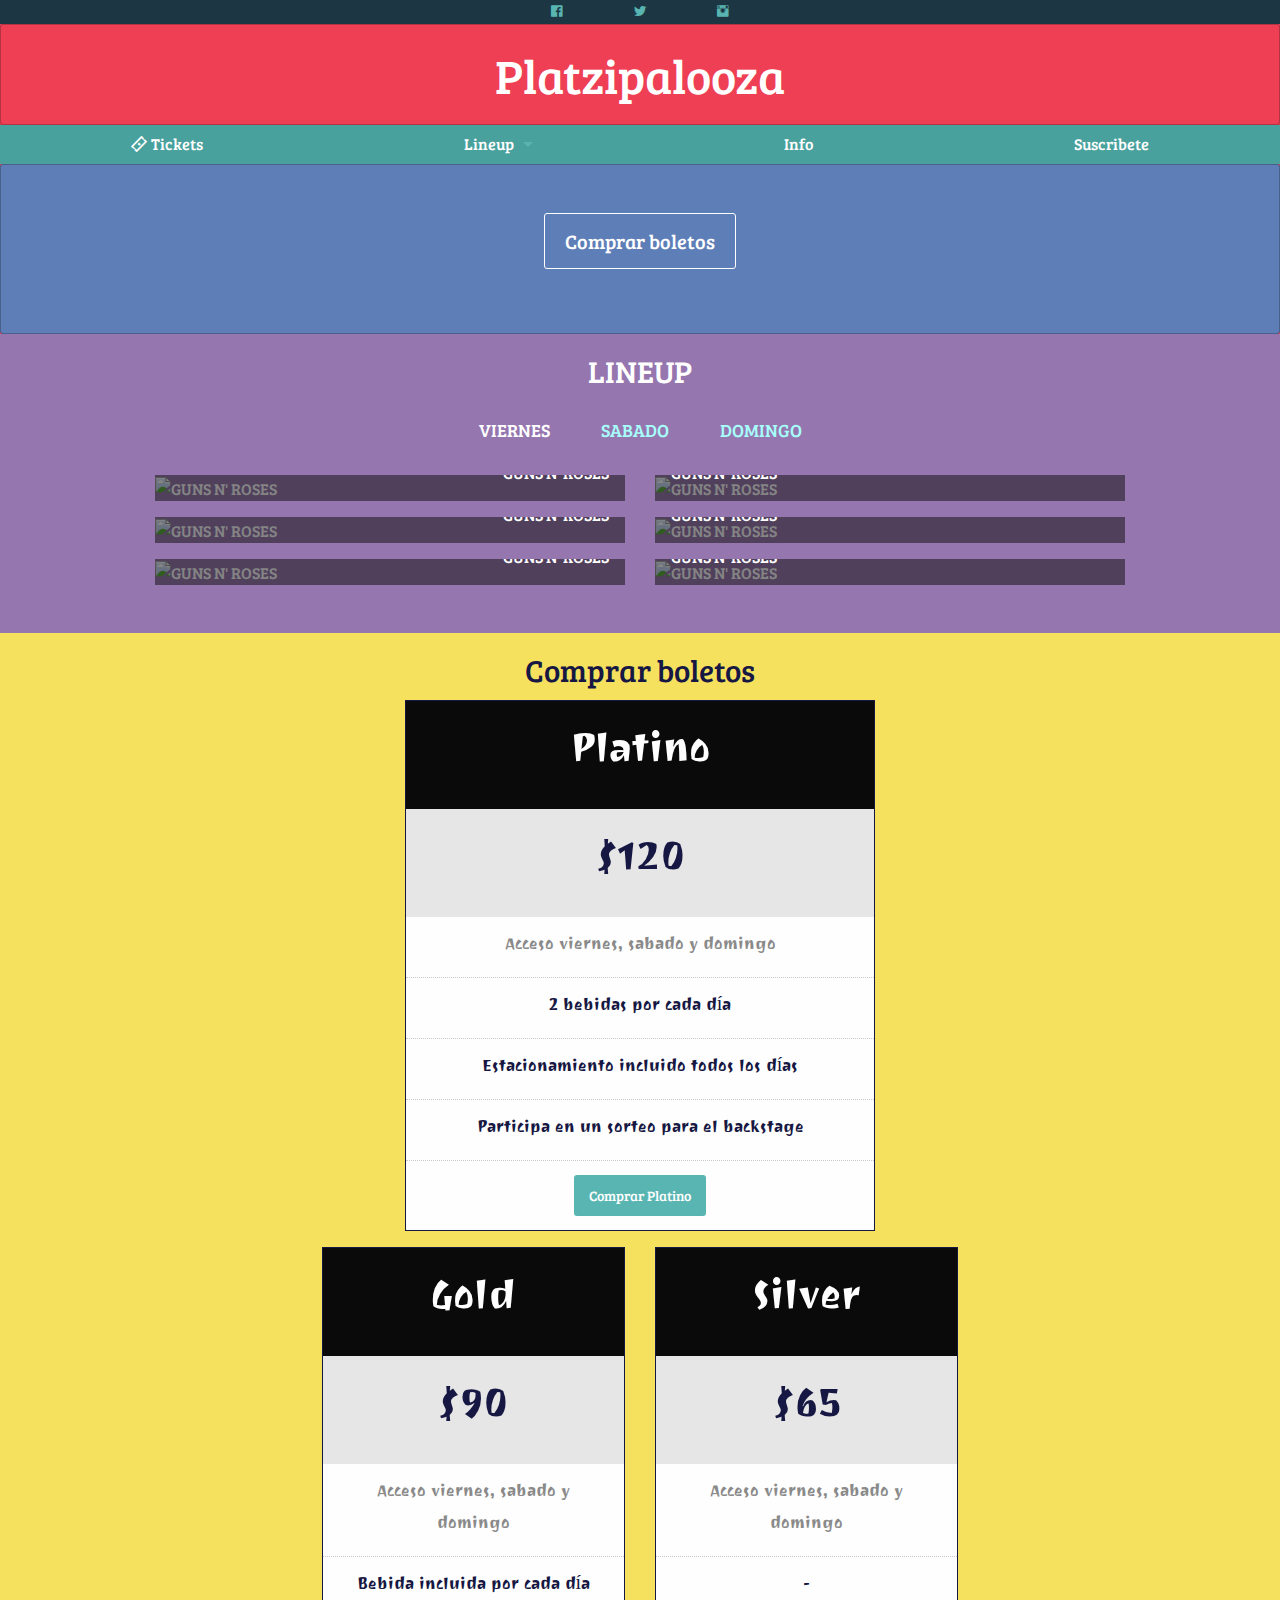
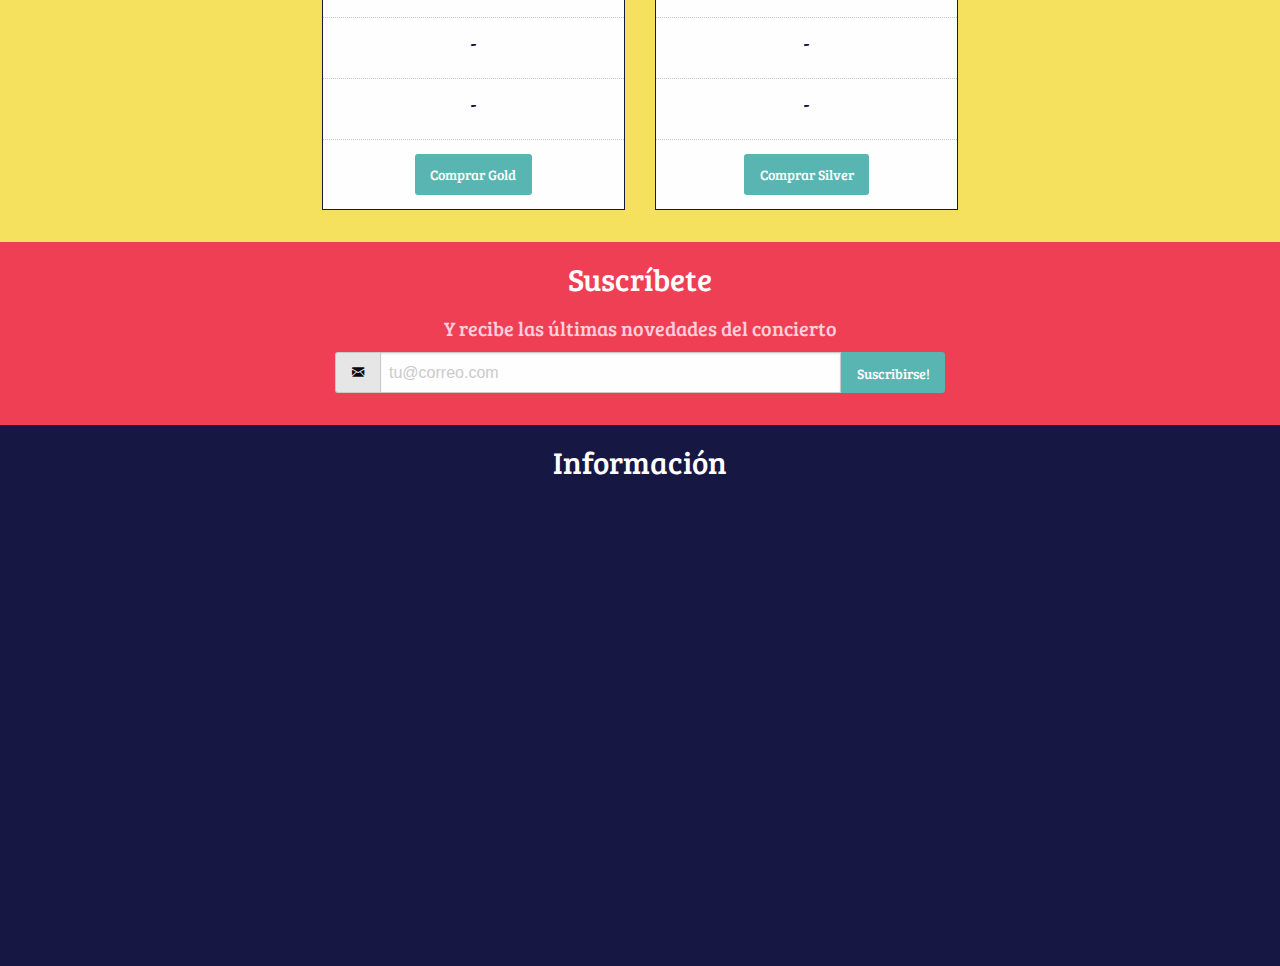
==== index.html @ f7f8ed26 "suscription form" ====
<!doctype html>
<html class="no-js" lang="en" dir="ltr">
  <head>
    <meta charset="utf-8">
    <meta http-equiv="x-ua-compatible" content="ie=edge">
    <meta name="viewport" content="width=device-width, initial-scale=1.0">
    <title>Foundation for Sites</title>
    <link rel="stylesheet" href="icons/foundation-icons.css">
    <link rel="stylesheet" href="css/foundation-flex.css">
    <link rel="stylesheet" href="css/pricing-table.css">
    <link href="https://fonts.googleapis.com/css?family=Bree+Serif|Ravi+Prakash" rel="stylesheet">
    <link rel="stylesheet" href="css/app.css">
  </head>
  <body>

    <!-- Social -->

    <section id="social-container">
      <div class="row align-center text-center">
        <div class="column small-1">
          <a href="#" target="_blank">
            <i class="fi-social-facebook"></i>
          </a>
        </div>
        <div class="column small-1">
          <a href="#" target="_blank">
            <i class="fi-social-twitter"></i>
          </a>
        </div>
        <div class="column small-1">
          <a href="#" target="_blank">
            <i class="fi-social-instagram"></i>
          </a>
        </div>
      </div>
    </section>

    <!-- /Social -->

    <!-- Logo -->
    <section id="logo-container">
      <div class="callout text-center">
        <h1>Platzipalooza</h1>
      </div>
    </section>
    <!-- /Logo -->

    <!-- Menu -->
    <section id="menu-container">
      <ul class="menu dropdown align-spaced" data-dropdown-menu>
        <li><a href="#"><i class="fi-ticket"></i>Tickets</a></li>
        <li>
          <a href="#">Lineup</a>
          <ul id="submenu-container" class="menu">
            <li><a href="#"></i>Viernes</a></li>
            <li><a href="#"></i>Sabado</a></li>
            <li><a href="#"></i>Domingo</a></li>
          </ul>
        </li>
        <li><a href="#">Info</a></li>
        <li><a href="#">Suscribete</a></li>
      </ul>
    </section>
    <!-- /Menu -->

    <!-- Tickets -->
    <section id="tickets-action">
      <div class="callout large text-center">
        <a href="#">
          <button class="hollow button large">
            Comprar boletos
          </button>
        </a>
      </div>
    </section>
    <!-- /Tickets -->

    <!-- Lineup -->
    <section id="lineup-container">
      <h3 class="text-center">Lineup</h3>
      <ul id="lineup-tabs" class="tabs text-center" data-tabs>
        <li class="tabs-title is-active">
          <a href="#panelViernes">Viernes</a>
        </li>
        <li class="tabs-title">
          <a href="#panelSabado">Sabado</a>
        </li>
        <li class="tabs-title">
          <a href="#panelDomingo">Domingo</a>
        </li>
      </ul>
      <div class="tabs-content" data-tabs-content="lineup-tabs">
        <div class="tabs-panel is-active" id="panelViernes">
          <div class="row">
            <div class="small-12 medium-6 column">
              <div class="orbit-container">
                <div class="orbit-slide">
                  <img class="orbit-image" src="http://cdn.ciudad.com.ar/sites/default/files/styles/ciu_nota_slider_contenido_hd/public/nota/2015/12/29/guns_roses.jpg" alt="Guns n' Roses"></img>
                  <figcaption class="orbit-caption">Guns n' Roses</figcaption>
                </div>
              </div>
            </div>

            <div class="small-12 medium-6 column">
              <div class="orbit-container">
                <div class="orbit-slide">
                  <img class="orbit-image" src="http://cdn.ciudad.com.ar/sites/default/files/styles/ciu_nota_slider_contenido_hd/public/nota/2015/12/29/guns_roses.jpg" alt="Guns n' Roses"></img>
                  <figcaption class="orbit-caption">Guns n' Roses</figcaption>
                </div>
              </div>
            </div>

            <div class="small-12 medium-6 column">
              <div class="orbit-container">
                <div class="orbit-slide">
                  <img class="orbit-image" src="http://cdn.ciudad.com.ar/sites/default/files/styles/ciu_nota_slider_contenido_hd/public/nota/2015/12/29/guns_roses.jpg" alt="Guns n' Roses"></img>
                  <figcaption class="orbit-caption">Guns n' Roses</figcaption>
                </div>
              </div>
            </div>

            <div class="small-12 medium-6 column">
              <div class="orbit-container">
                <div class="orbit-slide">
                  <img class="orbit-image" src="http://cdn.ciudad.com.ar/sites/default/files/styles/ciu_nota_slider_contenido_hd/public/nota/2015/12/29/guns_roses.jpg" alt="Guns n' Roses"></img>
                  <figcaption class="orbit-caption">Guns n' Roses</figcaption>
                </div>
              </div>
            </div>

            <div class="small-12 medium-6 column">
              <div class="orbit-container">
                <div class="orbit-slide">
                  <img class="orbit-image" src="http://cdn.ciudad.com.ar/sites/default/files/styles/ciu_nota_slider_contenido_hd/public/nota/2015/12/29/guns_roses.jpg" alt="Guns n' Roses"></img>
                  <figcaption class="orbit-caption">Guns n' Roses</figcaption>
                </div>
              </div>
            </div>

            <div class="small-12 medium-6 column">
              <div class="orbit-container">
                <div class="orbit-slide">
                  <img class="orbit-image" src="http://cdn.ciudad.com.ar/sites/default/files/styles/ciu_nota_slider_contenido_hd/public/nota/2015/12/29/guns_roses.jpg" alt="Guns n' Roses"></img>
                  <figcaption class="orbit-caption">Guns n' Roses</figcaption>
                </div>
              </div>
            </div>
          </div>
        </div>
        <div class="tabs-panel" id="panelSabado">
          <div class="row">
            <div class="small-12 medium-6 column">
              <div class="orbit-container">
                <div class="orbit-slide">
                  <img class="orbit-image" src="http://www.abc.es/media/cultura/2016/08/15/elvis-presley_xoptimizadax-km0G--620x349@abc.jpg" alt="The King"></img>
                  <figcaption class="orbit-caption">The King</figcaption>
                </div>
              </div>
            </div>

            <div class="small-12 medium-6 column">
              <div class="orbit-container">
                <div class="orbit-slide">
                  <img class="orbit-image" src="http://www.abc.es/media/cultura/2016/08/15/elvis-presley_xoptimizadax-km0G--620x349@abc.jpg" alt="The King"></img>
                  <figcaption class="orbit-caption">The King</figcaption>
                </div>
              </div>
            </div>

            <div class="small-12 medium-6 column">
              <div class="orbit-container">
                <div class="orbit-slide">
                  <img class="orbit-image" src="http://www.abc.es/media/cultura/2016/08/15/elvis-presley_xoptimizadax-km0G--620x349@abc.jpg" alt="The King"></img>
                  <figcaption class="orbit-caption">The King</figcaption>
                </div>
              </div>
            </div>

            <div class="small-12 medium-6 column">
              <div class="orbit-container">
                <div class="orbit-slide">
                  <img class="orbit-image" src="http://www.abc.es/media/cultura/2016/08/15/elvis-presley_xoptimizadax-km0G--620x349@abc.jpg" alt="The King"></img>
                  <figcaption class="orbit-caption">The King</figcaption>
                </div>
              </div>
            </div>

            <div class="small-12 medium-6 column">
              <div class="orbit-container">
                <div class="orbit-slide">
                  <img class="orbit-image" src="http://www.abc.es/media/cultura/2016/08/15/elvis-presley_xoptimizadax-km0G--620x349@abc.jpg" alt="The King"></img>
                  <figcaption class="orbit-caption">The King</figcaption>
                </div>
              </div>
            </div>

            <div class="small-12 medium-6 column">
              <div class="orbit-container">
                <div class="orbit-slide">
                  <img class="orbit-image" src="http://www.abc.es/media/cultura/2016/08/15/elvis-presley_xoptimizadax-km0G--620x349@abc.jpg" alt="The King"></img>
                  <figcaption class="orbit-caption">The King</figcaption>
                </div>
              </div>
            </div>
          </div>
        </div>
        <div class="tabs-panel" id="panelDomingo">
          <div class="row">
            <div class="small-12 medium-6 column">
              <div class="orbit-container">
                <div class="orbit-slide">
                  <img class="orbit-image" src="https://images.genius.com/5c8d17623e70864ae52816935bef8e75.592x383x1.jpg" alt="Imagine Dragons"></img>
                  <figcaption class="orbit-caption">Imagine Dragons</figcaption>
                </div>
              </div>
            </div>

            <div class="small-12 medium-6 column">
              <div class="orbit-container">
                <div class="orbit-slide">
                  <img class="orbit-image" src="https://images.genius.com/5c8d17623e70864ae52816935bef8e75.592x383x1.jpg" alt="Imagine Dragons"></img>
                  <figcaption class="orbit-caption">Imagine Dragons</figcaption>
                </div>
              </div>
            </div>

            <div class="small-12 medium-6 column">
              <div class="orbit-container">
                <div class="orbit-slide">
                  <img class="orbit-image" src="https://images.genius.com/5c8d17623e70864ae52816935bef8e75.592x383x1.jpg" alt="Imagine Dragons"></img>
                  <figcaption class="orbit-caption">Imagine Dragons</figcaption>
                </div>
              </div>
            </div>

            <div class="small-12 medium-6 column">
              <div class="orbit-container">
                <div class="orbit-slide">
                  <img class="orbit-image" src="https://images.genius.com/5c8d17623e70864ae52816935bef8e75.592x383x1.jpg" alt="Imagine Dragons"></img>
                  <figcaption class="orbit-caption">Imagine Dragons</figcaption>
                </div>
              </div>
            </div>

            <div class="small-12 medium-6 column">
              <div class="orbit-container">
                <div class="orbit-slide">
                  <img class="orbit-image" src="https://images.genius.com/5c8d17623e70864ae52816935bef8e75.592x383x1.jpg" alt="Imagine Dragons"></img>
                  <figcaption class="orbit-caption">Imagine Dragons</figcaption>
                </div>
              </div>
            </div>

            <div class="small-12 medium-6 column">
              <div class="orbit-container">
                <div class="orbit-slide">
                  <img class="orbit-image" src="https://images.genius.com/5c8d17623e70864ae52816935bef8e75.592x383x1.jpg" alt="Imagine Dragons"></img>
                  <figcaption class="orbit-caption">Imagine Dragons</figcaption>
                </div>
              </div>
            </div>
          </div>
        </div>
      </div>
    </section>
    <!-- /Lineup -->

    <!-- Compra de boletos -->
    <section id="tickets-container">
      <h3 class="text-center">Comprar boletos</h3>
      <div class="row" data-equalizer data-equalize-on="small">
        <div class="column small-10 small-offset-1 medium-6 medium-offset-3">
          <ul class="pricing-table no-bullet text-center">
            <li class="title">Platino</li>
            <li class="price">$120</li>
            <li class="description">Acceso viernes, sabado y domingo</li>
            <li>2 bebidas por cada día</li>
            <li>Estacionamiento incluido todos los días</li>
            <li>Participa en un sorteo para el backstage</li>
            <li><a class="button" href="#">Comprar Platino</a></li>
          </ul>
        </div>

        <div class="column small-6 medium-4 medium-offset-2">
          <ul class="pricing-table no-bullet text-center">
            <li class="title">Gold</li>
            <li class="price">$90</li>
            <li class="description">Acceso viernes, sabado y domingo</li>
            <li data-equalizer-watch>Bebida incluida por cada día</li>
            <li>-</li>
            <li>-</li>
            <li><a class="button" href="#">Comprar Gold</a></li>
          </ul>
        </div>

        <div class="column small-6 medium-4">
          <ul class="pricing-table no-bullet text-center">
            <li class="title">Silver</li>
            <li class="price">$65</li>
            <li class="description">Acceso viernes, sabado y domingo</li>
            <li data-equalizer-watch>-</li>
            <li>-</li>
            <li>-</li>
            <li><a class="button" href="#">Comprar Silver</a></li>
          </ul>
        </div>

      </div>
    </section>
    <!-- /Compra de boletos -->

    <!-- Suscripcion -->
    <div id="suscribete-container">
        <h3 class="text-center">Suscríbete</h3>
        <h4 class="text-center"><small>Y recibe las últimas novedades del concierto</small></h4>
        <form action="" method="">
          <div class="row columns small-12 medium-6">
            <div class="input-group">
              <span class="input-group-label"><i class="fi-mail"></i></span>
              <input type="email" name="email" class="input-group-field" placeholder="tu@correo.com"/>
              <div class="input-group-button">
                <input type="submit" class="button" value="Suscribirse!">
              </div> 
            </div>
          </div>
        </form>
    </div>
    <!-- /Suscripcion -->

    <!-- Info -->
    <div id="info-container">
      <h3 class="text-center">Información</h3>
      <div class="info-map" data-interchange="[assets/map-small.html, small],[assets/map.html, medium]">
      </div>
    </div>
    <!--/Info -->

    <script src="js/vendor/jquery.js"></script>
    <script src="js/vendor/what-input.js"></script>
    <script src="js/vendor/foundation.js"></script>
    <script src="js/app.js"></script>
  </body>
</html>
---- css/pricing-table.css ----
.pricing-table {
  background-color: #fefefe;
  border: solid 1px #cacaca;
  width: 100%;
  text-align: center;
  list-style-type: none;
}

.pricing-table li {
  border-bottom: dotted 1px #cacaca;
  padding: 0.875rem 1.125rem;
}

.pricing-table li:last-child {
  border-bottom: 0;
}

.pricing-table .title {
  background-color: #0a0a0a;
  color: #fefefe;
  border-bottom: 0;
}

.pricing-table .price {
  background-color: #e6e6e6;
  font-size: 2rem;
  border-bottom: 0;
}

.pricing-table .description {
  color: #8a8a8a;
  font-size: 80%;
}

.pricing-table :last-child {
  margin-bottom: 0;
}
---- css/app.css ----
body {
  background-color: #ee3f54;
}

h1, h2, h3, h4, h5, h6, button, input[type="submit"] {
  font-family: 'Bree Serif', serif;
}

#social-container {
  background-color: #1c3643;
}

#logo-container .callout {
  background-color: #ee3f54;
  color: white;
  margin-bottom: 0;
}

#menu-container {
  background-color: #48a19d;
}
 
#menu-container li a {
  color: white;
  font-family: 'Bree Serif', serif;
}

#submenu-container {
  border: 0;
}

#menu-container li a:hover,
#submenu-container li a:hover {
  color: #f6e15f;
}

#submenu-container li a {
    background-color: #48a19d;
    color: white;
}

#tickets-action .callout {
  background-color: #5e7eb7;
  color: white;
  margin: 0;
}

#tickets-action .callout button {
  color: white;
  border: 1px solid white;
}

#lineup-container {
  padding: 1em 0;
}

#lineup-container,
#lineup-container .tabs-panel,
#lineup-container .tabs,
#lineup-container .tabs .tabs-title,
#lineup-container .tabs .tabs-title.is-active a {
  background-color: #9676af;
  color: white;
  border: 0;
  text-transform: uppercase;
  font-family: 'Bree Serif', serif;
}

.tabs-content {
  border: 0;
}

#lineup-container .tabs .tabs-title a {
  font-size:  18px;
  color: #a7fffb;

}

#lineup-container .tabs .tabs-title a:hover {
  color: white;
  background-color: #9676af;
}

/* hack to center ul in foundation */
.tabs-title {
  display: inline-block;
  float: none;
}

#lineup-container .orbit-container {
  margin-bottom: 1em;
}

/* impair text align effect */
#lineup-container .column:nth-child(odd) figcaption {
  text-align: right;
}

#tickets-container {
  padding: 1em 0;
  background-color: #f6e15f;
  color: #161742;
}

.pricing-table {
  border: 1px solid #161742;
  font-family: 'Ravi Prakash', cursive;
}

.pricing-table li,
.pricing-table li.description {
  font-size: 20px;
}

.pricing-table li.title,
.pricing-table li.price {
  font-size: 50px;
}

.pricing-table a.button {
    font-family: 'Bree Serif', serif;
}

#info-container {
  background-color: #161742;
  color: white;
  padding: 1em 0;
}

#info-container .info-map iframe {
  width: 100%;
}

#suscribete-container {
  background-color: #ee3f54;
  color: white;
  padding: 1em 0;
}

#suscribete-container h4 small {
  color: #ffcddc;
}
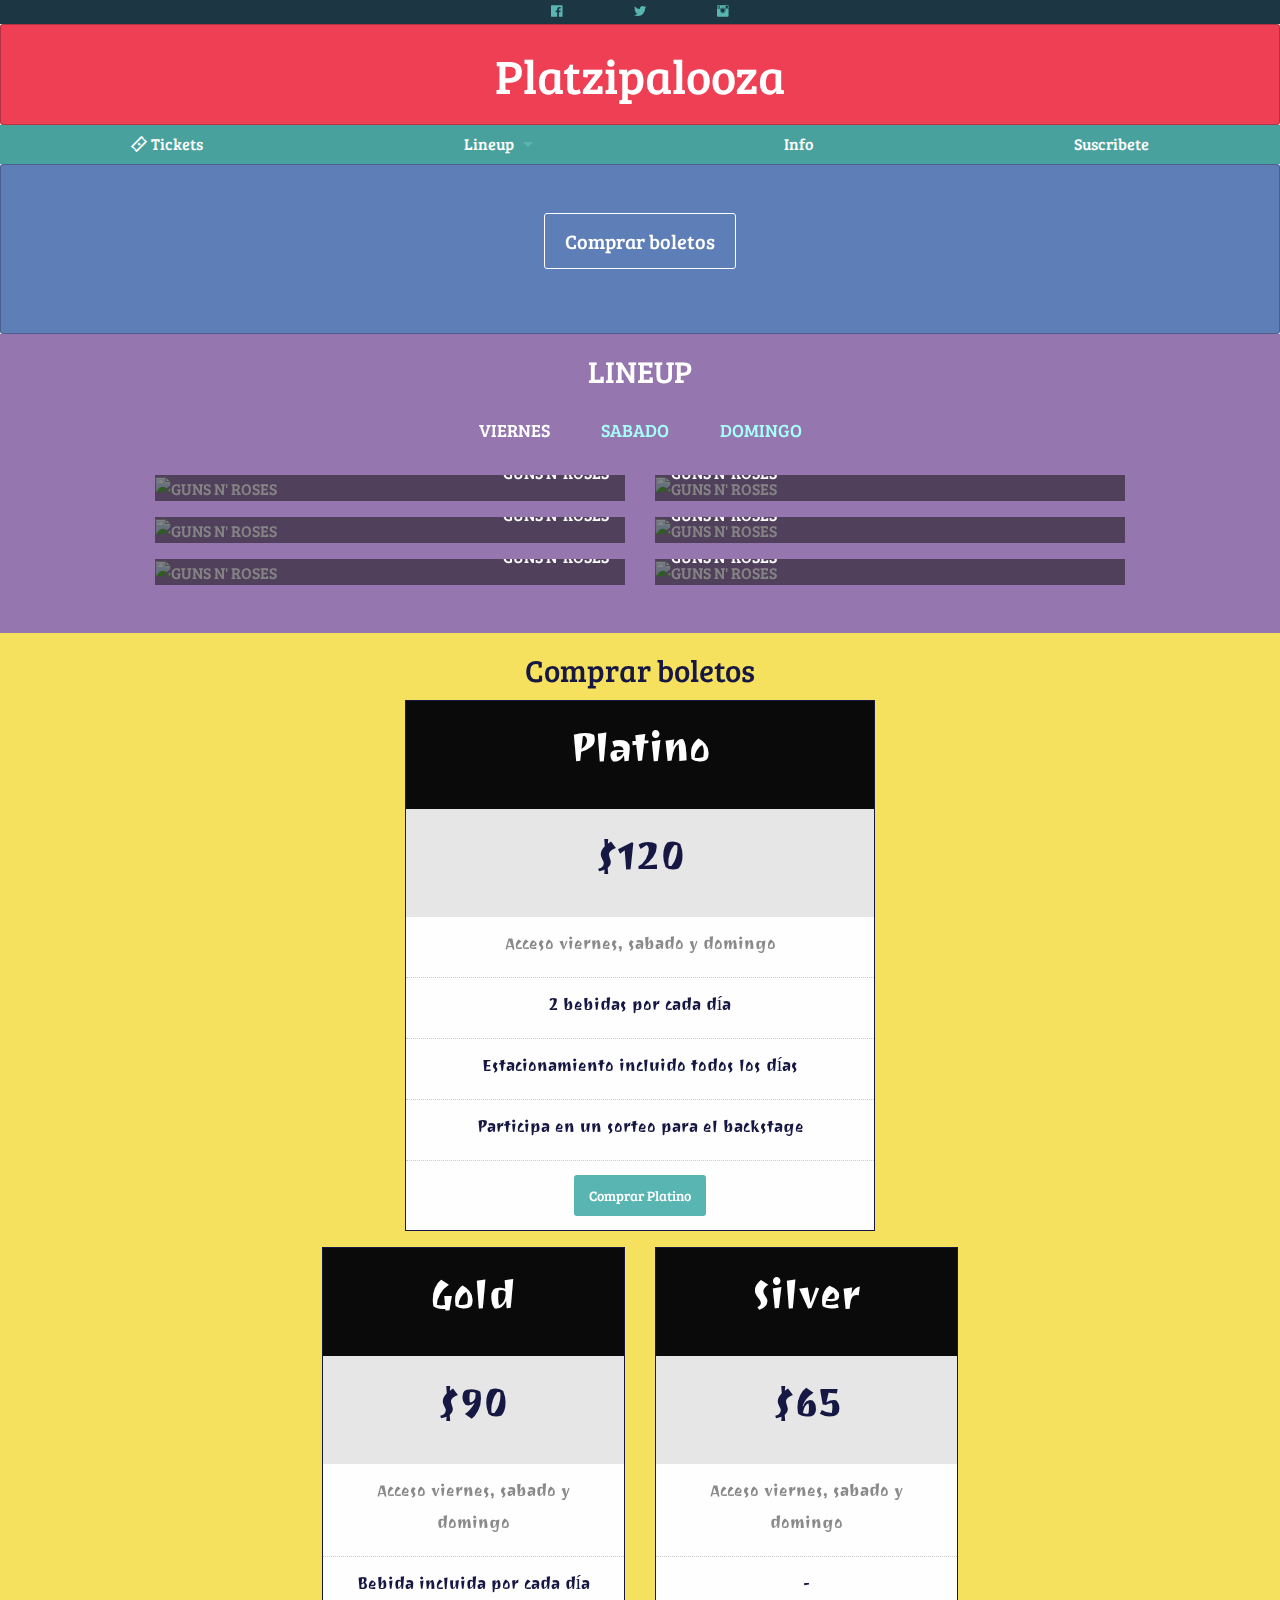
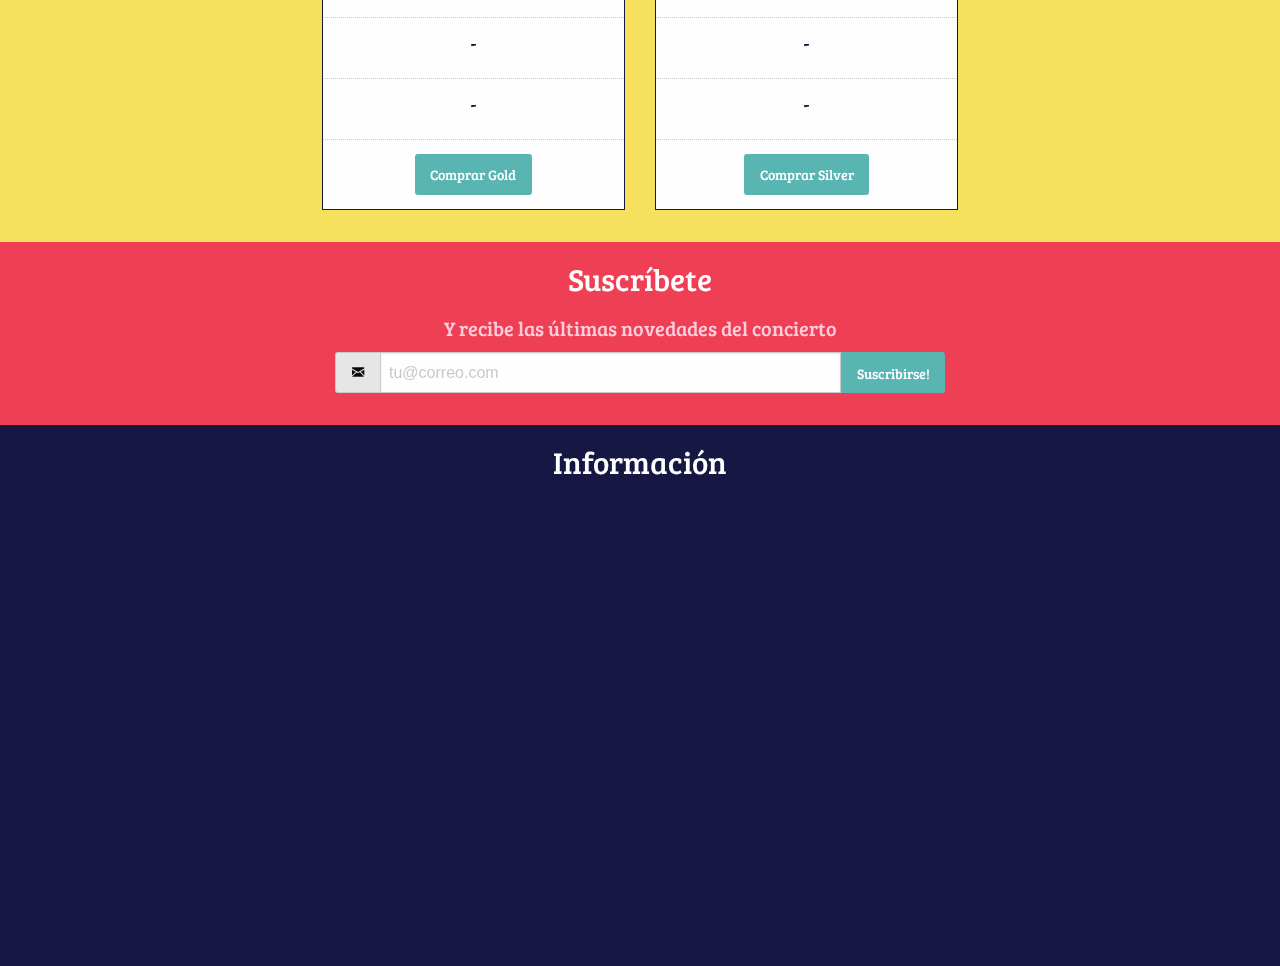
==== commit 8b33fa19: "offCanvas menu for movil first" ====
--- a/index.html
+++ b/index.html
@@ -13,327 +13,363 @@
   </head>
   <body>
 
-    <!-- Social -->
-
-    <section id="social-container">
-      <div class="row align-center text-center">
-        <div class="column small-1">
-          <a href="#" target="_blank">
-            <i class="fi-social-facebook"></i>
-          </a>
+    <div class="of-canvas-wrapper">
+      <div class="off-canvas-wrapper-inner" data-off-canvas-wrapper>
+        <div id="offCanvas" class="off-canvas position-left" data-off-canvas>
+          <nav data-magellan>
+            <ul class="vertical menu">
+              <li><a href="#tickets-container"><i class="fi-ticket"></i>Tickets</a></li>
+              <li>
+                <a href="#lineup-container">Lineup</a>
+                <!--<ul id="submenu-container" class="menu">
+                  <li><a data-toggle-dia="panelViernes" href="#lineup-container"></i>Viernes</a></li>
+                  <li><a data-toggle-dia="panelSabado" href="#lineup-container"></i>Sabado</a></li>
+                  <li><a data-toggle-dia="panelDomingo" href="#lineup-container"></i>Domingo</a></li>
+                </ul>-->
+              </li>
+              <li><a href="#info-container">Info</a></li>
+              <li><a href="#suscribete-container">Suscribete</a></li>
+            </ul>
+          </nav>
         </div>
-        <div class="column small-1">
-          <a href="#" target="_blank">
-            <i class="fi-social-twitter"></i>
-          </a>
+
+        <div class="off-canvas-content" data-off-canvas-content>
+          <!-- Social -->
+
+          <section id="social-container">
+            <div class="row align-center text-center">
+              <div class="column small-1">
+                <a href="#" target="_blank">
+                  <i class="fi-social-facebook"></i>
+                </a>
+              </div>
+              <div class="column small-1">
+                <a href="#" target="_blank">
+                  <i class="fi-social-twitter"></i>
+                </a>
+              </div>
+              <div class="column small-1">
+                <a href="#" target="_blank">
+                  <i class="fi-social-instagram"></i>
+                </a>
+              </div>
+            </div>
+          </section>
+
+          <!-- /Social -->
+
+          <!-- Logo -->
+          <section id="logo-container">
+            <div class="callout text-center">
+              <h1>Platzipalooza</h1>
+            </div>
+          </section>
+          <!-- /Logo -->
+
+          <!-- Menu -->
+          <section id="scrollSticky" data-sticky-container>
+            <div class="data-sticky" data-sticky id="sticky" data-options="marginTop:0;" data-sticky-on="small" data-top-anchor="scrollSticky">
+              <nav id="menu-container" data-magellan>
+                <ul class="menu align-spaced show-for-small-only">
+                  <li><a href="#" data-toggle="offCanvas">Menu</a></li>
+                </ul>
+                <ul class="menu dropdown align-spaced show-for-medium" data-dropdown-menu>
+                  <li><a href="#tickets-container"><i class="fi-ticket"></i>Tickets</a></li>
+                  <li>
+                    <a href="#lineup-container">Lineup</a>
+                    <ul id="submenu-container" class="menu">
+                      <li><a data-toggle-dia="panelViernes" href="#lineup-container"></i>Viernes</a></li>
+                      <li><a data-toggle-dia="panelSabado" href="#lineup-container"></i>Sabado</a></li>
+                      <li><a data-toggle-dia="panelDomingo" href="#lineup-container"></i>Domingo</a></li>
+                    </ul>
+                  </li>
+                  <li><a href="#info-container">Info</a></li>
+                  <li><a href="#suscribete-container">Suscribete</a></li>
+                </ul>
+              </nav>
+            </div>
+          </section>
+          <!-- /Menu -->
+
+          <!-- Tickets -->
+          <section id="tickets-action">
+            <div class="callout large text-center">
+              <a href="#">
+                <button class="hollow button large">
+                  Comprar boletos
+                </button>
+              </a>
+            </div>
+          </section>
+          <!-- /Tickets -->
+
+          <!-- Lineup -->
+          <section id="lineup-container" data-magellan-target="lineup-container">
+            <h3 class="text-center">Lineup</h3>
+            <ul id="lineup-tabs" class="tabs text-center" data-tabs>
+              <li class="tabs-title is-active">
+                <a href="#panelViernes">Viernes</a>
+              </li>
+              <li class="tabs-title">
+                <a href="#panelSabado">Sabado</a>
+              </li>
+              <li class="tabs-title">
+                <a href="#panelDomingo">Domingo</a>
+              </li>
+            </ul>
+            <div class="tabs-content" data-tabs-content="lineup-tabs">
+              <div class="tabs-panel is-active" id="panelViernes">
+                <div class="row">
+                  <div class="small-12 medium-6 column">
+                    <div class="orbit-container">
+                      <div class="orbit-slide">
+                        <img class="orbit-image" src="http://cdn.ciudad.com.ar/sites/default/files/styles/ciu_nota_slider_contenido_hd/public/nota/2015/12/29/guns_roses.jpg" alt="Guns n' Roses"></img>
+                        <figcaption class="orbit-caption">Guns n' Roses</figcaption>
+                      </div>
+                    </div>
+                  </div>
+
+                  <div class="small-12 medium-6 column">
+                    <div class="orbit-container">
+                      <div class="orbit-slide">
+                        <img class="orbit-image" src="http://cdn.ciudad.com.ar/sites/default/files/styles/ciu_nota_slider_contenido_hd/public/nota/2015/12/29/guns_roses.jpg" alt="Guns n' Roses"></img>
+                        <figcaption class="orbit-caption">Guns n' Roses</figcaption>
+                      </div>
+                    </div>
+                  </div>
+
+                  <div class="small-12 medium-6 column">
+                    <div class="orbit-container">
+                      <div class="orbit-slide">
+                        <img class="orbit-image" src="http://cdn.ciudad.com.ar/sites/default/files/styles/ciu_nota_slider_contenido_hd/public/nota/2015/12/29/guns_roses.jpg" alt="Guns n' Roses"></img>
+                        <figcaption class="orbit-caption">Guns n' Roses</figcaption>
+                      </div>
+                    </div>
+                  </div>
+
+                  <div class="small-12 medium-6 column">
+                    <div class="orbit-container">
+                      <div class="orbit-slide">
+                        <img class="orbit-image" src="http://cdn.ciudad.com.ar/sites/default/files/styles/ciu_nota_slider_contenido_hd/public/nota/2015/12/29/guns_roses.jpg" alt="Guns n' Roses"></img>
+                        <figcaption class="orbit-caption">Guns n' Roses</figcaption>
+                      </div>
+                    </div>
+                  </div>
+
+                  <div class="small-12 medium-6 column">
+                    <div class="orbit-container">
+                      <div class="orbit-slide">
+                        <img class="orbit-image" src="http://cdn.ciudad.com.ar/sites/default/files/styles/ciu_nota_slider_contenido_hd/public/nota/2015/12/29/guns_roses.jpg" alt="Guns n' Roses"></img>
+                        <figcaption class="orbit-caption">Guns n' Roses</figcaption>
+                      </div>
+                    </div>
+                  </div>
+
+                  <div class="small-12 medium-6 column">
+                    <div class="orbit-container">
+                      <div class="orbit-slide">
+                        <img class="orbit-image" src="http://cdn.ciudad.com.ar/sites/default/files/styles/ciu_nota_slider_contenido_hd/public/nota/2015/12/29/guns_roses.jpg" alt="Guns n' Roses"></img>
+                        <figcaption class="orbit-caption">Guns n' Roses</figcaption>
+                      </div>
+                    </div>
+                  </div>
+                </div>
+              </div>
+              <div class="tabs-panel" id="panelSabado">
+                <div class="row">
+                  <div class="small-12 medium-6 column">
+                    <div class="orbit-container">
+                      <div class="orbit-slide">
+                        <img class="orbit-image" src="http://www.abc.es/media/cultura/2016/08/15/elvis-presley_xoptimizadax-km0G--620x349@abc.jpg" alt="The King"></img>
+                        <figcaption class="orbit-caption">The King</figcaption>
+                      </div>
+                    </div>
+                  </div>
+
+                  <div class="small-12 medium-6 column">
+                    <div class="orbit-container">
+                      <div class="orbit-slide">
+                        <img class="orbit-image" src="http://www.abc.es/media/cultura/2016/08/15/elvis-presley_xoptimizadax-km0G--620x349@abc.jpg" alt="The King"></img>
+                        <figcaption class="orbit-caption">The King</figcaption>
+                      </div>
+                    </div>
+                  </div>
+
+                  <div class="small-12 medium-6 column">
+                    <div class="orbit-container">
+                      <div class="orbit-slide">
+                        <img class="orbit-image" src="http://www.abc.es/media/cultura/2016/08/15/elvis-presley_xoptimizadax-km0G--620x349@abc.jpg" alt="The King"></img>
+                        <figcaption class="orbit-caption">The King</figcaption>
+                      </div>
+                    </div>
+                  </div>
+
+                  <div class="small-12 medium-6 column">
+                    <div class="orbit-container">
+                      <div class="orbit-slide">
+                        <img class="orbit-image" src="http://www.abc.es/media/cultura/2016/08/15/elvis-presley_xoptimizadax-km0G--620x349@abc.jpg" alt="The King"></img>
+                        <figcaption class="orbit-caption">The King</figcaption>
+                      </div>
+                    </div>
+                  </div>
+
+                  <div class="small-12 medium-6 column">
+                    <div class="orbit-container">
+                      <div class="orbit-slide">
+                        <img class="orbit-image" src="http://www.abc.es/media/cultura/2016/08/15/elvis-presley_xoptimizadax-km0G--620x349@abc.jpg" alt="The King"></img>
+                        <figcaption class="orbit-caption">The King</figcaption>
+                      </div>
+                    </div>
+                  </div>
+
+                  <div class="small-12 medium-6 column">
+                    <div class="orbit-container">
+                      <div class="orbit-slide">
+                        <img class="orbit-image" src="http://www.abc.es/media/cultura/2016/08/15/elvis-presley_xoptimizadax-km0G--620x349@abc.jpg" alt="The King"></img>
+                        <figcaption class="orbit-caption">The King</figcaption>
+                      </div>
+                    </div>
+                  </div>
+                </div>
+              </div>
+              <div class="tabs-panel" id="panelDomingo">
+                <div class="row">
+                  <div class="small-12 medium-6 column">
+                    <div class="orbit-container">
+                      <div class="orbit-slide">
+                        <img class="orbit-image" src="https://images.genius.com/5c8d17623e70864ae52816935bef8e75.592x383x1.jpg" alt="Imagine Dragons"></img>
+                        <figcaption class="orbit-caption">Imagine Dragons</figcaption>
+                      </div>
+                    </div>
+                  </div>
+
+                  <div class="small-12 medium-6 column">
+                    <div class="orbit-container">
+                      <div class="orbit-slide">
+                        <img class="orbit-image" src="https://images.genius.com/5c8d17623e70864ae52816935bef8e75.592x383x1.jpg" alt="Imagine Dragons"></img>
+                        <figcaption class="orbit-caption">Imagine Dragons</figcaption>
+                      </div>
+                    </div>
+                  </div>
+
+                  <div class="small-12 medium-6 column">
+                    <div class="orbit-container">
+                      <div class="orbit-slide">
+                        <img class="orbit-image" src="https://images.genius.com/5c8d17623e70864ae52816935bef8e75.592x383x1.jpg" alt="Imagine Dragons"></img>
+                        <figcaption class="orbit-caption">Imagine Dragons</figcaption>
+                      </div>
+                    </div>
+                  </div>
+
+                  <div class="small-12 medium-6 column">
+                    <div class="orbit-container">
+                      <div class="orbit-slide">
+                        <img class="orbit-image" src="https://images.genius.com/5c8d17623e70864ae52816935bef8e75.592x383x1.jpg" alt="Imagine Dragons"></img>
+                        <figcaption class="orbit-caption">Imagine Dragons</figcaption>
+                      </div>
+                    </div>
+                  </div>
+
+                  <div class="small-12 medium-6 column">
+                    <div class="orbit-container">
+                      <div class="orbit-slide">
+                        <img class="orbit-image" src="https://images.genius.com/5c8d17623e70864ae52816935bef8e75.592x383x1.jpg" alt="Imagine Dragons"></img>
+                        <figcaption class="orbit-caption">Imagine Dragons</figcaption>
+                      </div>
+                    </div>
+                  </div>
+
+                  <div class="small-12 medium-6 column">
+                    <div class="orbit-container">
+                      <div class="orbit-slide">
+                        <img class="orbit-image" src="https://images.genius.com/5c8d17623e70864ae52816935bef8e75.592x383x1.jpg" alt="Imagine Dragons"></img>
+                        <figcaption class="orbit-caption">Imagine Dragons</figcaption>
+                      </div>
+                    </div>
+                  </div>
+                </div>
+              </div>
+            </div>
+          </section>
+          <!-- /Lineup -->
+
+          <!-- Compra de boletos -->
+          <section id="tickets-container" data-magellan-target="tickets-container">
+            <h3 class="text-center">Comprar boletos</h3>
+            <div class="row" data-equalizer data-equalize-on="small">
+              <div class="column small-10 small-offset-1 medium-6 medium-offset-3">
+                <ul class="pricing-table no-bullet text-center">
+                  <li class="title">Platino</li>
+                  <li class="price">$120</li>
+                  <li class="description">Acceso viernes, sabado y domingo</li>
+                  <li>2 bebidas por cada día</li>
+                  <li>Estacionamiento incluido todos los días</li>
+                  <li>Participa en un sorteo para el backstage</li>
+                  <li><a class="button" href="#">Comprar Platino</a></li>
+                </ul>
+              </div>
+
+              <div class="column small-6 medium-4 medium-offset-2">
+                <ul class="pricing-table no-bullet text-center">
+                  <li class="title">Gold</li>
+                  <li class="price">$90</li>
+                  <li class="description">Acceso viernes, sabado y domingo</li>
+                  <li data-equalizer-watch>Bebida incluida por cada día</li>
+                  <li>-</li>
+                  <li>-</li>
+                  <li><a class="button" href="#">Comprar Gold</a></li>
+                </ul>
+              </div>
+
+              <div class="column small-6 medium-4">
+                <ul class="pricing-table no-bullet text-center">
+                  <li class="title">Silver</li>
+                  <li class="price">$65</li>
+                  <li class="description">Acceso viernes, sabado y domingo</li>
+                  <li data-equalizer-watch>-</li>
+                  <li>-</li>
+                  <li>-</li>
+                  <li><a class="button" href="#">Comprar Silver</a></li>
+                </ul>
+              </div>
+
+            </div>
+          </section>
+          <!-- /Compra de boletos -->
+
+          <!-- Suscripcion -->
+          <div id="suscribete-container" data-magellan-target="suscribete-container">
+              <h3 class="text-center">Suscríbete</h3>
+              <h4 class="text-center"><small>Y recibe las últimas novedades del concierto</small></h4>
+              <form action="" method="" novalidate data-abide>
+                <div data-abide-error class="row colums small-12 medium-6 text-center error-container" style="display: none;">
+                  <p><i class="fi-alert"></i> Ingresó un correo electronico no válido </p>
+                </div>
+                <div class="row columns small-12 medium-6">
+                  <div class="input-group">
+                    <span class="input-group-label"><i class="fi-mail"></i></span>
+                    <input type="email" name="email" class="input-group-field" placeholder="tu@correo.com" required/>
+                    <div class="input-group-button">
+                      <input type="submit" class="button" value="Suscribirse!">
+                    </div> 
+                  </div>
+                </div>
+              </form>
+          </div>
+          <!-- /Suscripcion -->
+
+          <!-- Info -->
+          <div id="info-container" data-magellan-target="info-container">
+            <h3 class="text-center">Información</h3>
+            <div class="info-map" data-interchange="[assets/map-small.html, small],[assets/map.html, medium]">
+            </div>
+          </div>
+          <!--/Info -->
         </div>
-        <div class="column small-1">
-          <a href="#" target="_blank">
-            <i class="fi-social-instagram"></i>
-          </a>
-        </div>
-      </div>
-    </section>
-
-    <!-- /Social -->
-
-    <!-- Logo -->
-    <section id="logo-container">
-      <div class="callout text-center">
-        <h1>Platzipalooza</h1>
-      </div>
-    </section>
-    <!-- /Logo -->
-
-    <!-- Menu -->
-    <section id="menu-container">
-      <ul class="menu dropdown align-spaced" data-dropdown-menu>
-        <li><a href="#"><i class="fi-ticket"></i>Tickets</a></li>
-        <li>
-          <a href="#">Lineup</a>
-          <ul id="submenu-container" class="menu">
-            <li><a href="#"></i>Viernes</a></li>
-            <li><a href="#"></i>Sabado</a></li>
-            <li><a href="#"></i>Domingo</a></li>
-          </ul>
-        </li>
-        <li><a href="#">Info</a></li>
-        <li><a href="#">Suscribete</a></li>
-      </ul>
-    </section>
-    <!-- /Menu -->
-
-    <!-- Tickets -->
-    <section id="tickets-action">
-      <div class="callout large text-center">
-        <a href="#">
-          <button class="hollow button large">
-            Comprar boletos
-          </button>
-        </a>
-      </div>
-    </section>
-    <!-- /Tickets -->
-
-    <!-- Lineup -->
-    <section id="lineup-container">
-      <h3 class="text-center">Lineup</h3>
-      <ul id="lineup-tabs" class="tabs text-center" data-tabs>
-        <li class="tabs-title is-active">
-          <a href="#panelViernes">Viernes</a>
-        </li>
-        <li class="tabs-title">
-          <a href="#panelSabado">Sabado</a>
-        </li>
-        <li class="tabs-title">
-          <a href="#panelDomingo">Domingo</a>
-        </li>
-      </ul>
-      <div class="tabs-content" data-tabs-content="lineup-tabs">
-        <div class="tabs-panel is-active" id="panelViernes">
-          <div class="row">
-            <div class="small-12 medium-6 column">
-              <div class="orbit-container">
-                <div class="orbit-slide">
-                  <img class="orbit-image" src="http://cdn.ciudad.com.ar/sites/default/files/styles/ciu_nota_slider_contenido_hd/public/nota/2015/12/29/guns_roses.jpg" alt="Guns n' Roses"></img>
-                  <figcaption class="orbit-caption">Guns n' Roses</figcaption>
-                </div>
-              </div>
-            </div>
-
-            <div class="small-12 medium-6 column">
-              <div class="orbit-container">
-                <div class="orbit-slide">
-                  <img class="orbit-image" src="http://cdn.ciudad.com.ar/sites/default/files/styles/ciu_nota_slider_contenido_hd/public/nota/2015/12/29/guns_roses.jpg" alt="Guns n' Roses"></img>
-                  <figcaption class="orbit-caption">Guns n' Roses</figcaption>
-                </div>
-              </div>
-            </div>
-
-            <div class="small-12 medium-6 column">
-              <div class="orbit-container">
-                <div class="orbit-slide">
-                  <img class="orbit-image" src="http://cdn.ciudad.com.ar/sites/default/files/styles/ciu_nota_slider_contenido_hd/public/nota/2015/12/29/guns_roses.jpg" alt="Guns n' Roses"></img>
-                  <figcaption class="orbit-caption">Guns n' Roses</figcaption>
-                </div>
-              </div>
-            </div>
-
-            <div class="small-12 medium-6 column">
-              <div class="orbit-container">
-                <div class="orbit-slide">
-                  <img class="orbit-image" src="http://cdn.ciudad.com.ar/sites/default/files/styles/ciu_nota_slider_contenido_hd/public/nota/2015/12/29/guns_roses.jpg" alt="Guns n' Roses"></img>
-                  <figcaption class="orbit-caption">Guns n' Roses</figcaption>
-                </div>
-              </div>
-            </div>
-
-            <div class="small-12 medium-6 column">
-              <div class="orbit-container">
-                <div class="orbit-slide">
-                  <img class="orbit-image" src="http://cdn.ciudad.com.ar/sites/default/files/styles/ciu_nota_slider_contenido_hd/public/nota/2015/12/29/guns_roses.jpg" alt="Guns n' Roses"></img>
-                  <figcaption class="orbit-caption">Guns n' Roses</figcaption>
-                </div>
-              </div>
-            </div>
-
-            <div class="small-12 medium-6 column">
-              <div class="orbit-container">
-                <div class="orbit-slide">
-                  <img class="orbit-image" src="http://cdn.ciudad.com.ar/sites/default/files/styles/ciu_nota_slider_contenido_hd/public/nota/2015/12/29/guns_roses.jpg" alt="Guns n' Roses"></img>
-                  <figcaption class="orbit-caption">Guns n' Roses</figcaption>
-                </div>
-              </div>
-            </div>
-          </div>
-        </div>
-        <div class="tabs-panel" id="panelSabado">
-          <div class="row">
-            <div class="small-12 medium-6 column">
-              <div class="orbit-container">
-                <div class="orbit-slide">
-                  <img class="orbit-image" src="http://www.abc.es/media/cultura/2016/08/15/elvis-presley_xoptimizadax-km0G--620x349@abc.jpg" alt="The King"></img>
-                  <figcaption class="orbit-caption">The King</figcaption>
-                </div>
-              </div>
-            </div>
-
-            <div class="small-12 medium-6 column">
-              <div class="orbit-container">
-                <div class="orbit-slide">
-                  <img class="orbit-image" src="http://www.abc.es/media/cultura/2016/08/15/elvis-presley_xoptimizadax-km0G--620x349@abc.jpg" alt="The King"></img>
-                  <figcaption class="orbit-caption">The King</figcaption>
-                </div>
-              </div>
-            </div>
-
-            <div class="small-12 medium-6 column">
-              <div class="orbit-container">
-                <div class="orbit-slide">
-                  <img class="orbit-image" src="http://www.abc.es/media/cultura/2016/08/15/elvis-presley_xoptimizadax-km0G--620x349@abc.jpg" alt="The King"></img>
-                  <figcaption class="orbit-caption">The King</figcaption>
-                </div>
-              </div>
-            </div>
-
-            <div class="small-12 medium-6 column">
-              <div class="orbit-container">
-                <div class="orbit-slide">
-                  <img class="orbit-image" src="http://www.abc.es/media/cultura/2016/08/15/elvis-presley_xoptimizadax-km0G--620x349@abc.jpg" alt="The King"></img>
-                  <figcaption class="orbit-caption">The King</figcaption>
-                </div>
-              </div>
-            </div>
-
-            <div class="small-12 medium-6 column">
-              <div class="orbit-container">
-                <div class="orbit-slide">
-                  <img class="orbit-image" src="http://www.abc.es/media/cultura/2016/08/15/elvis-presley_xoptimizadax-km0G--620x349@abc.jpg" alt="The King"></img>
-                  <figcaption class="orbit-caption">The King</figcaption>
-                </div>
-              </div>
-            </div>
-
-            <div class="small-12 medium-6 column">
-              <div class="orbit-container">
-                <div class="orbit-slide">
-                  <img class="orbit-image" src="http://www.abc.es/media/cultura/2016/08/15/elvis-presley_xoptimizadax-km0G--620x349@abc.jpg" alt="The King"></img>
-                  <figcaption class="orbit-caption">The King</figcaption>
-                </div>
-              </div>
-            </div>
-          </div>
-        </div>
-        <div class="tabs-panel" id="panelDomingo">
-          <div class="row">
-            <div class="small-12 medium-6 column">
-              <div class="orbit-container">
-                <div class="orbit-slide">
-                  <img class="orbit-image" src="https://images.genius.com/5c8d17623e70864ae52816935bef8e75.592x383x1.jpg" alt="Imagine Dragons"></img>
-                  <figcaption class="orbit-caption">Imagine Dragons</figcaption>
-                </div>
-              </div>
-            </div>
-
-            <div class="small-12 medium-6 column">
-              <div class="orbit-container">
-                <div class="orbit-slide">
-                  <img class="orbit-image" src="https://images.genius.com/5c8d17623e70864ae52816935bef8e75.592x383x1.jpg" alt="Imagine Dragons"></img>
-                  <figcaption class="orbit-caption">Imagine Dragons</figcaption>
-                </div>
-              </div>
-            </div>
-
-            <div class="small-12 medium-6 column">
-              <div class="orbit-container">
-                <div class="orbit-slide">
-                  <img class="orbit-image" src="https://images.genius.com/5c8d17623e70864ae52816935bef8e75.592x383x1.jpg" alt="Imagine Dragons"></img>
-                  <figcaption class="orbit-caption">Imagine Dragons</figcaption>
-                </div>
-              </div>
-            </div>
-
-            <div class="small-12 medium-6 column">
-              <div class="orbit-container">
-                <div class="orbit-slide">
-                  <img class="orbit-image" src="https://images.genius.com/5c8d17623e70864ae52816935bef8e75.592x383x1.jpg" alt="Imagine Dragons"></img>
-                  <figcaption class="orbit-caption">Imagine Dragons</figcaption>
-                </div>
-              </div>
-            </div>
-
-            <div class="small-12 medium-6 column">
-              <div class="orbit-container">
-                <div class="orbit-slide">
-                  <img class="orbit-image" src="https://images.genius.com/5c8d17623e70864ae52816935bef8e75.592x383x1.jpg" alt="Imagine Dragons"></img>
-                  <figcaption class="orbit-caption">Imagine Dragons</figcaption>
-                </div>
-              </div>
-            </div>
-
-            <div class="small-12 medium-6 column">
-              <div class="orbit-container">
-                <div class="orbit-slide">
-                  <img class="orbit-image" src="https://images.genius.com/5c8d17623e70864ae52816935bef8e75.592x383x1.jpg" alt="Imagine Dragons"></img>
-                  <figcaption class="orbit-caption">Imagine Dragons</figcaption>
-                </div>
-              </div>
-            </div>
-          </div>
-        </div>
-      </div>
-    </section>
-    <!-- /Lineup -->
-
-    <!-- Compra de boletos -->
-    <section id="tickets-container">
-      <h3 class="text-center">Comprar boletos</h3>
-      <div class="row" data-equalizer data-equalize-on="small">
-        <div class="column small-10 small-offset-1 medium-6 medium-offset-3">
-          <ul class="pricing-table no-bullet text-center">
-            <li class="title">Platino</li>
-            <li class="price">$120</li>
-            <li class="description">Acceso viernes, sabado y domingo</li>
-            <li>2 bebidas por cada día</li>
-            <li>Estacionamiento incluido todos los días</li>
-            <li>Participa en un sorteo para el backstage</li>
-            <li><a class="button" href="#">Comprar Platino</a></li>
-          </ul>
-        </div>
-
-        <div class="column small-6 medium-4 medium-offset-2">
-          <ul class="pricing-table no-bullet text-center">
-            <li class="title">Gold</li>
-            <li class="price">$90</li>
-            <li class="description">Acceso viernes, sabado y domingo</li>
-            <li data-equalizer-watch>Bebida incluida por cada día</li>
-            <li>-</li>
-            <li>-</li>
-            <li><a class="button" href="#">Comprar Gold</a></li>
-          </ul>
-        </div>
-
-        <div class="column small-6 medium-4">
-          <ul class="pricing-table no-bullet text-center">
-            <li class="title">Silver</li>
-            <li class="price">$65</li>
-            <li class="description">Acceso viernes, sabado y domingo</li>
-            <li data-equalizer-watch>-</li>
-            <li>-</li>
-            <li>-</li>
-            <li><a class="button" href="#">Comprar Silver</a></li>
-          </ul>
-        </div>
-
-      </div>
-    </section>
-    <!-- /Compra de boletos -->
-
-    <!-- Suscripcion -->
-    <div id="suscribete-container">
-        <h3 class="text-center">Suscríbete</h3>
-        <h4 class="text-center"><small>Y recibe las últimas novedades del concierto</small></h4>
-        <form action="" method="">
-          <div class="row columns small-12 medium-6">
-            <div class="input-group">
-              <span class="input-group-label"><i class="fi-mail"></i></span>
-              <input type="email" name="email" class="input-group-field" placeholder="tu@correo.com"/>
-              <div class="input-group-button">
-                <input type="submit" class="button" value="Suscribirse!">
-              </div> 
-            </div>
-          </div>
-        </form>
-    </div>
-    <!-- /Suscripcion -->
-
-    <!-- Info -->
-    <div id="info-container">
-      <h3 class="text-center">Información</h3>
-      <div class="info-map" data-interchange="[assets/map-small.html, small],[assets/map.html, medium]">
+
+
       </div>
     </div>
-    <!--/Info -->
 
     <script src="js/vendor/jquery.js"></script>
     <script src="js/vendor/what-input.js"></script>
--- a/css/app.css
+++ b/css/app.css
@@ -1,5 +1,5 @@
 body {
-  background-color: #ee3f54;
+  background-color: black;
 }
 
 h1, h2, h3, h4, h5, h6, button, input[type="submit"] {
@@ -139,4 +139,25 @@
 
 #suscribete-container h4 small {
   color: #ffcddc;
+}
+
+#suscribete-container .error-container {
+  font-family: 'Bree Serif', serif;
+}
+
+.is-invalid-input:not(:focus) {
+  background-color: rgb(255, 228, 228);
+  border-color: rgb(255, 228, 228);
+}
+
+.data-sticky {
+  width: 100%;
+  z-index: 100; /* to avoid lineup submenu collapse problem with data-sticky */
+}
+
+#offCanvas,
+#offCanvas li a {
+  background-color: black;
+  color: white;
+  font-family: 'Bree Serif', serif;
 }